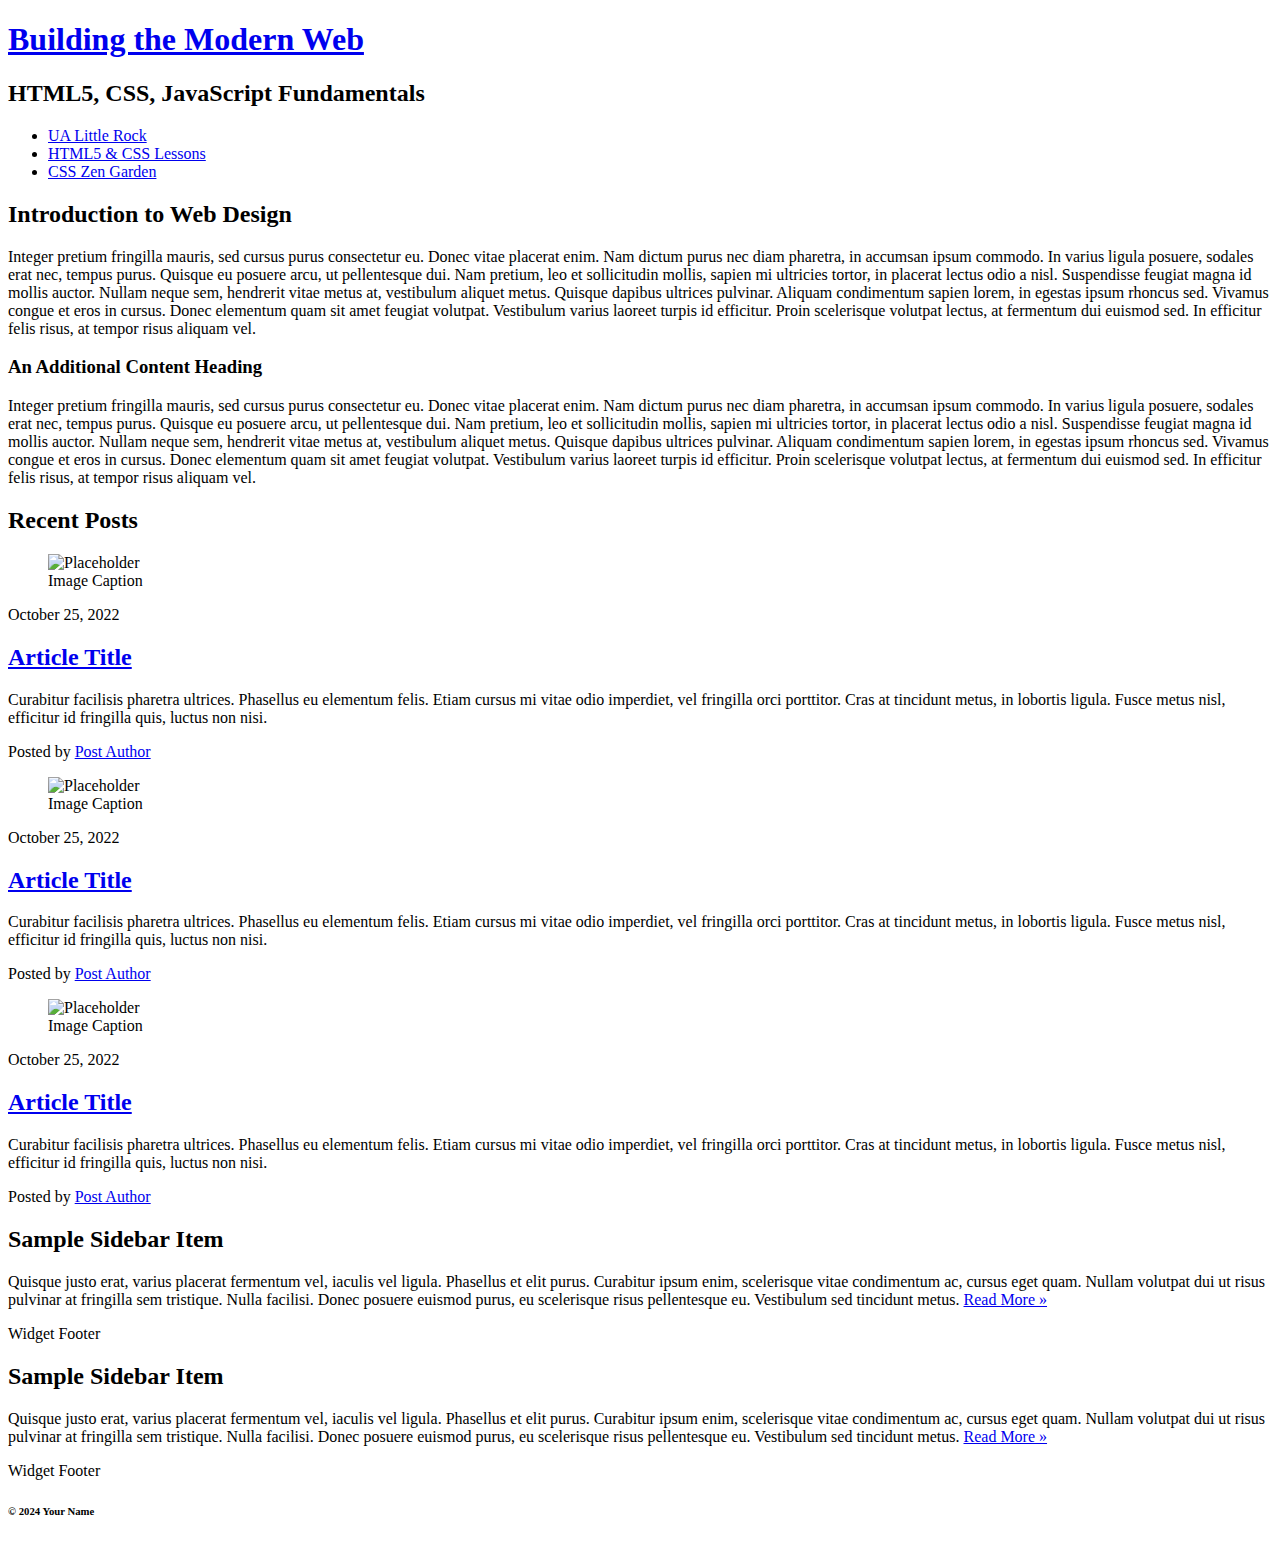
==== css-demo/index.html @ 3eb545f5 "changed css demo link" ====
<!DOCTYPE html>
<html lang="en">
<head>
  <title>Web Technologies - CSS Demo</title>
  <meta charset="UTF-8">
  <meta name="description" content="Keyword rich narrative on site purpose">
  <meta name="author" content="Kamille Marcon">
</head>
<body>
  <main>
    <header role="banner" class="primary">
      <div class="hgroup">
        <h1><a href="index.html">Building the Modern Web</a></h1>
        <h2>HTML5, CSS, JavaScript Fundamentals</h2>
      </div>
      <nav role="navigation">
        <ul>
          <li><a href="https://ualr.edu/">UA Little Rock</a></li>
          <li><a href="http://learn.shayhowe.com/html-css/getting-to-know-html/">HTML5 & CSS Lessons</a></li>
          <li><a href="http://www.csszengarden.com/">CSS Zen Garden</a></li>
        </ul>
      </nav>
    </header>
    <section id="content" class="container">
      <h2>Introduction to Web Design</h2>
      <p>Integer pretium fringilla mauris, sed cursus purus consectetur eu. Donec vitae placerat enim. Nam dictum purus nec diam pharetra, in accumsan ipsum commodo. In varius ligula posuere, sodales erat nec, tempus purus. Quisque eu posuere arcu, ut pellentesque
        dui. Nam pretium, leo et sollicitudin mollis, sapien mi ultricies tortor, in placerat lectus odio a nisl. Suspendisse feugiat magna id mollis auctor. Nullam neque sem, hendrerit vitae metus at, vestibulum aliquet metus. Quisque dapibus ultrices
        pulvinar. Aliquam condimentum sapien lorem, in egestas ipsum rhoncus sed. Vivamus congue et eros in cursus. Donec elementum quam sit amet feugiat volutpat. Vestibulum varius laoreet turpis id efficitur. Proin scelerisque volutpat lectus, at fermentum
        dui euismod sed. In efficitur felis risus, at tempor risus aliquam vel.</p>
      <h3>An Additional Content Heading</h3>
      <p>Integer pretium fringilla mauris, sed cursus purus consectetur eu. Donec vitae placerat enim. Nam dictum purus nec diam pharetra, in accumsan ipsum commodo. In varius ligula posuere, sodales erat nec, tempus purus. Quisque eu posuere arcu, ut pellentesque
        dui. Nam pretium, leo et sollicitudin mollis, sapien mi ultricies tortor, in placerat lectus odio a nisl. Suspendisse feugiat magna id mollis auctor. Nullam neque sem, hendrerit vitae metus at, vestibulum aliquet metus. Quisque dapibus ultrices
        pulvinar. Aliquam condimentum sapien lorem, in egestas ipsum rhoncus sed. Vivamus congue et eros in cursus. Donec elementum quam sit amet feugiat volutpat. Vestibulum varius laoreet turpis id efficitur. Proin scelerisque volutpat lectus, at fermentum
        dui euismod sed. In efficitur felis risus, at tempor risus aliquam vel.</p>
    </section>
    <section id="blog" class="container">
      <h2>Recent Posts</h2>
      <article class="post">
        <figure>
          <img src="https://via.placeholder.com/300x200" alt="Placeholder">
          <figcaption>Image Caption</figcaption>
        </figure>
        <header>
          <time class="post-date" datetime="2022-10-25">October 25, 2022</time>
          <h2> <a href="#" rel="bookmark" title="link to this post">Article Title</a> </h2>
        </header>
        <div class="post-content">
          <p>Curabitur facilisis pharetra ultrices. Phasellus eu elementum felis. Etiam cursus mi vitae odio imperdiet, vel fringilla orci porttitor. Cras at tincidunt metus, in lobortis ligula. Fusce metus nisl, efficitur id fringilla quis, luctus non nisi.
          </p>
        </div>
        <footer class="post-meta"> Posted by <a href="#">Post Author</a></footer>
      </article>
      <article class="post">
        <figure>
          <img src="https://via.placeholder.com/300x200" alt="Placeholder">
          <figcaption>Image Caption</figcaption>
        </figure>
        <header>
          <time class="post-date" datetime="2022-10-25">October 25, 2022</time>
          <h2> <a href="#" rel="bookmark" title="link to this post">Article Title</a> </h2>
        </header>
        <div class="post-content">
          <p>Curabitur facilisis pharetra ultrices. Phasellus eu elementum felis. Etiam cursus mi vitae odio imperdiet, vel fringilla orci porttitor. Cras at tincidunt metus, in lobortis ligula. Fusce metus nisl, efficitur id fringilla quis, luctus non nisi.
          </p>
        </div>
        <footer class="post-meta"> Posted by <a href="#">Post Author</a></footer>
      </article>
      <article class="post">
        <figure>
          <img src="https://via.placeholder.com/300x200" alt="Placeholder">
          <figcaption>Image Caption</figcaption>
        </figure>
        <header>
          <time class="post-date" datetime="2022-10-25">October 25, 2022</time>
          <h2> <a href="#" rel="bookmark" title="link to this post">Article Title</a> </h2>
        </header>
        <div class="post-content">
          <p>Curabitur facilisis pharetra ultrices. Phasellus eu elementum felis. Etiam cursus mi vitae odio imperdiet, vel fringilla orci porttitor. Cras at tincidunt metus, in lobortis ligula. Fusce metus nisl, efficitur id fringilla quis, luctus non nisi.
          </p>
        </div>
        <footer class="post-meta"> Posted by <a href="#">Post Author</a></footer>
      </article>
    </section>
    <aside role="complementary">
      <div class="container">
        <article class="widget">
          <header>
            <h2>Sample Sidebar Item </h2>
          </header>
          <p>Quisque justo erat, varius placerat fermentum vel, iaculis vel ligula. Phasellus et elit purus. Curabitur ipsum enim, scelerisque vitae condimentum ac, cursus eget quam. Nullam volutpat dui ut risus pulvinar at fringilla sem tristique. Nulla facilisi.
            Donec posuere euismod purus, eu scelerisque risus pellentesque eu. Vestibulum sed tincidunt metus. <a href="#">Read More &raquo;</a></p>
          <footer>Widget Footer</footer>
        </article>
        <article class="widget">
          <header>
            <h2>Sample Sidebar Item </h2>
          </header>
          <p>Quisque justo erat, varius placerat fermentum vel, iaculis vel ligula. Phasellus et elit purus. Curabitur ipsum enim, scelerisque vitae condimentum ac, cursus eget quam. Nullam volutpat dui ut risus pulvinar at fringilla sem tristique. Nulla facilisi.
            Donec posuere euismod purus, eu scelerisque risus pellentesque eu. Vestibulum sed tincidunt metus. <a href="#">Read More &raquo;</a></p>
          <footer>Widget Footer</footer>
        </article>
      </div>
    </aside>
    <footer id="colophon" role="contentinfo">
      <h6>&copy; 2024 Your Name</h6>
    </footer>
  </main>
</body>

</html>
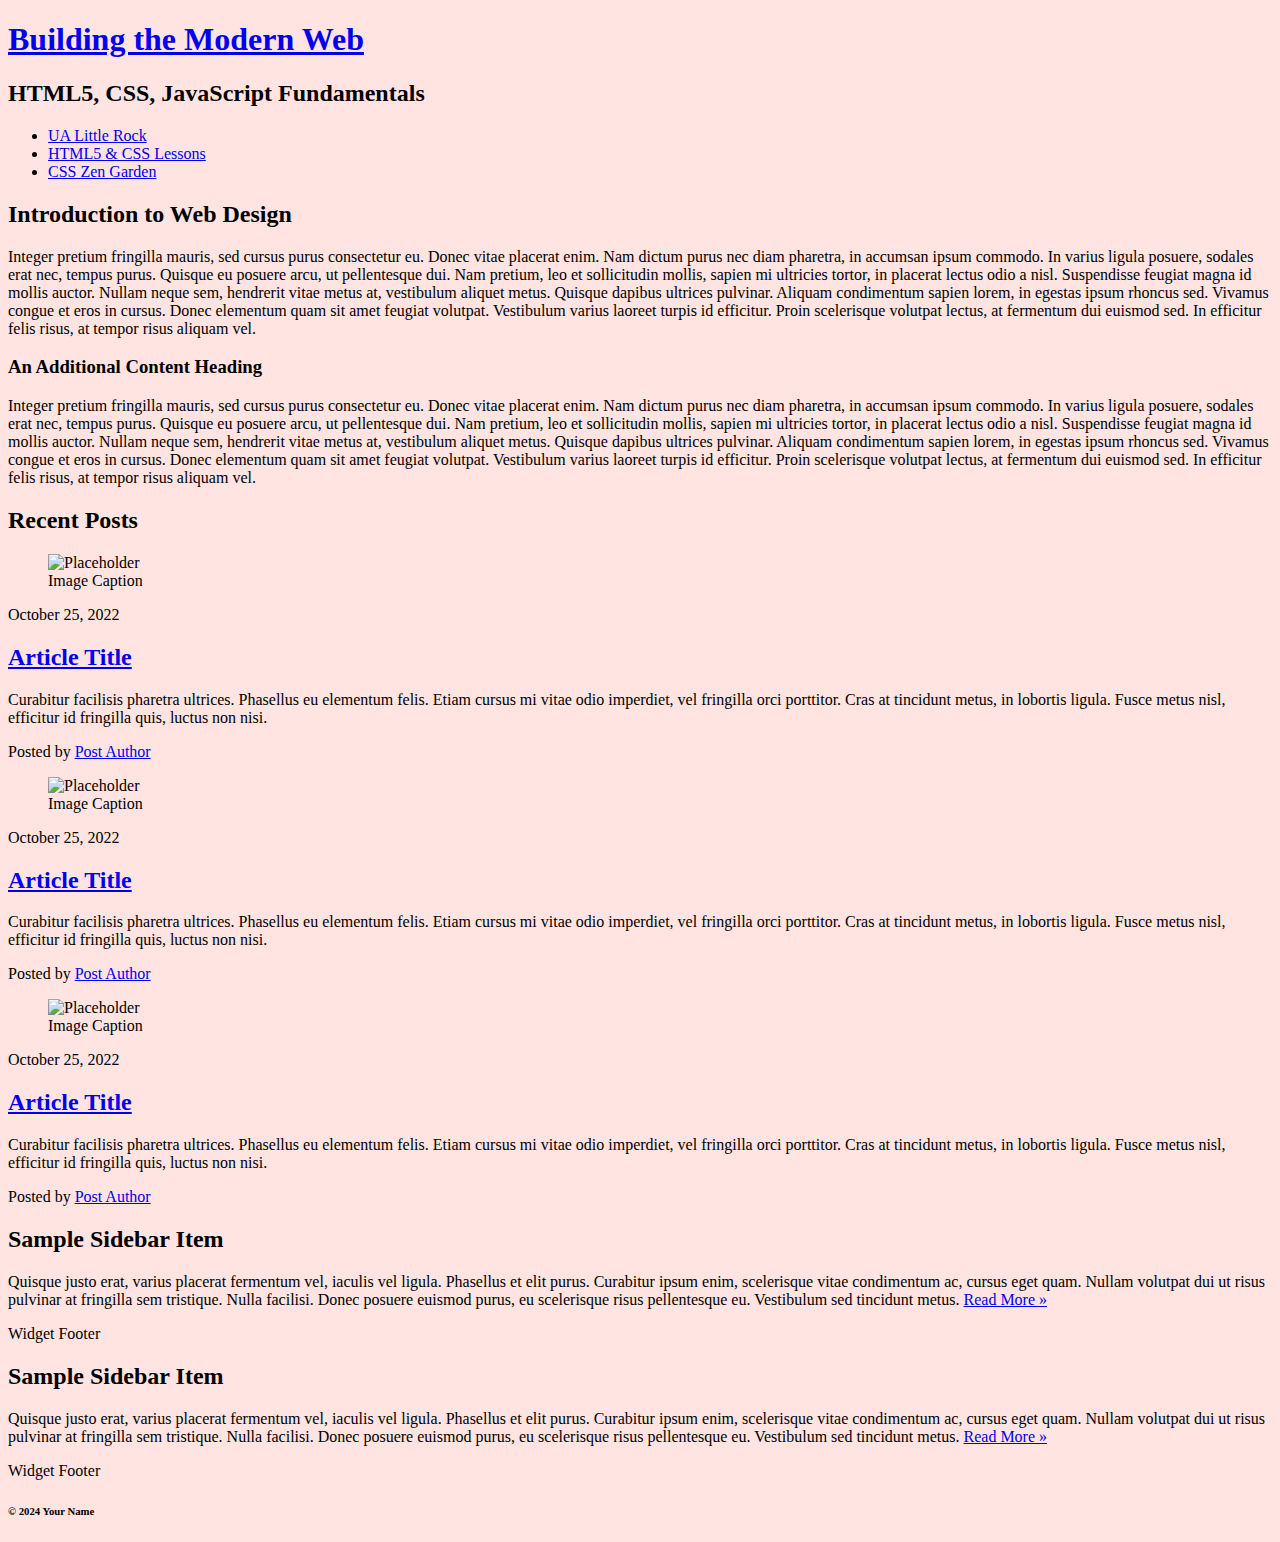
==== commit c79ace06: "added background color to css demo" ====
--- a/css-demo/index.html
+++ b/css-demo/index.html
@@ -5,6 +5,7 @@
   <meta charset="UTF-8">
   <meta name="description" content="Keyword rich narrative on site purpose">
   <meta name="author" content="Kamille Marcon">
+  <link href="assets/css/style.css" rel="stylesheet">
 </head>
 <body>
   <main>
--- a/css-demo/assets/css/style.css
+++ b/css-demo/assets/css/style.css
@@ -0,0 +1,3 @@
+body{
+ background-color:mistyrose;   
+}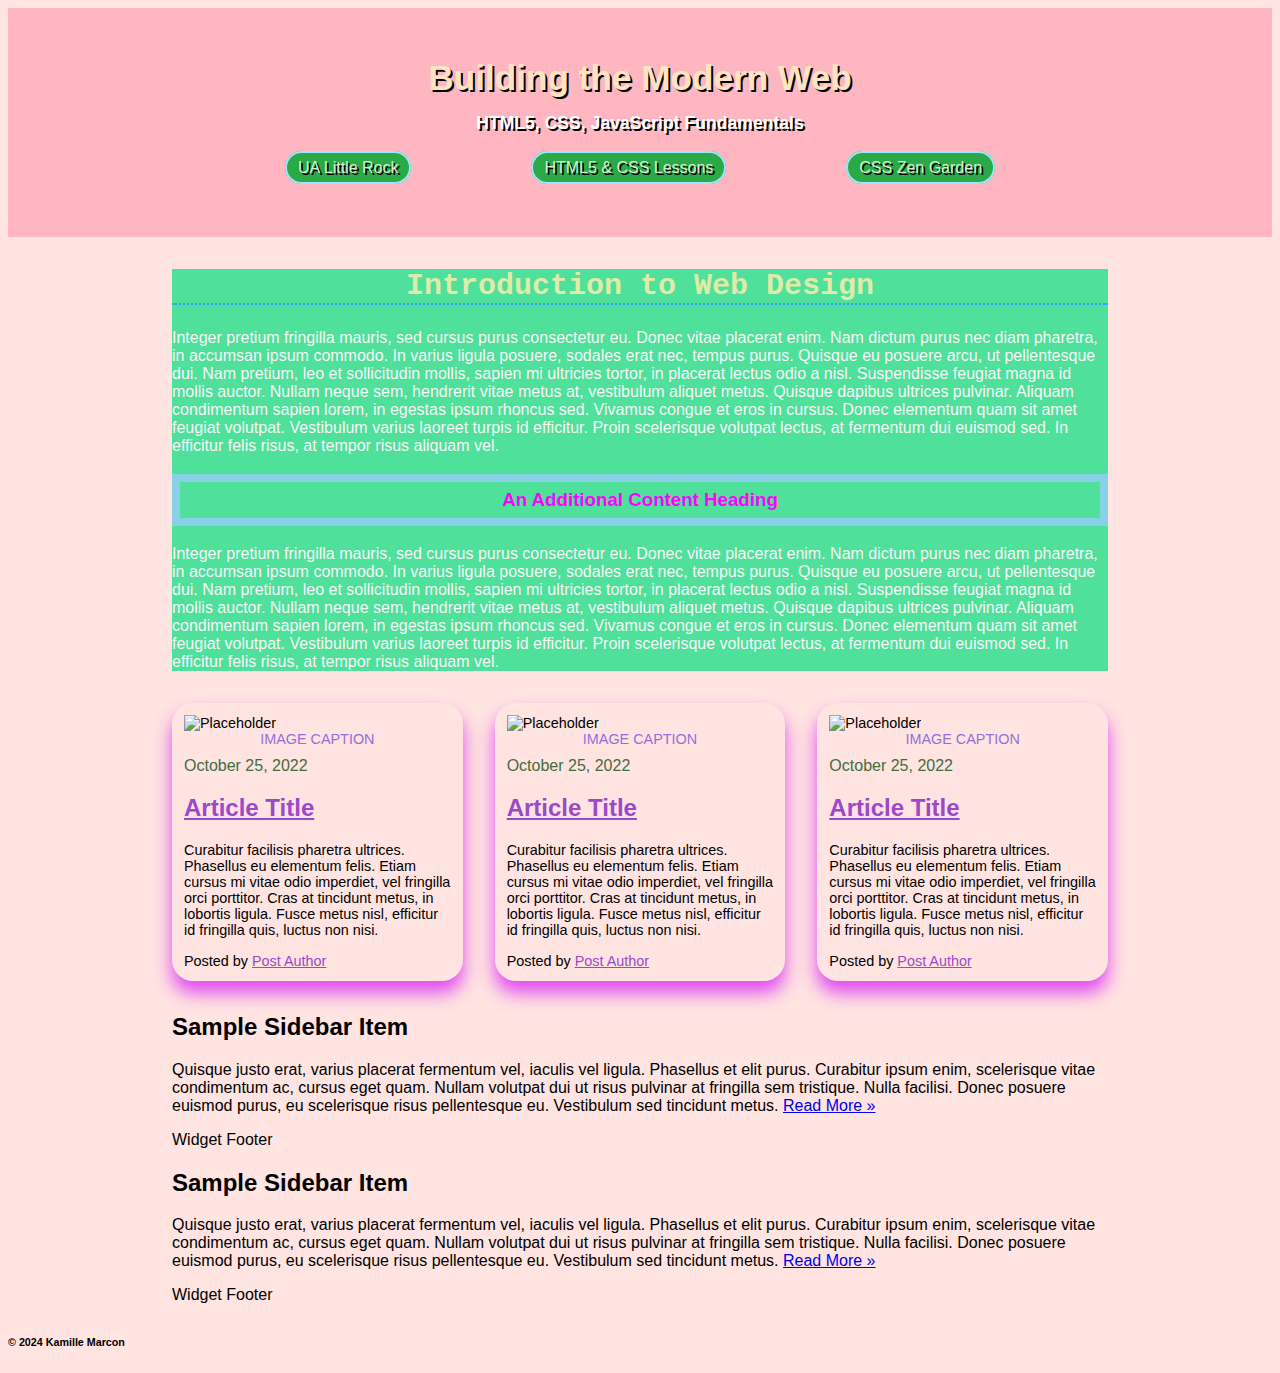
==== commit fe05d5ef: "edited html in css diner" ====
--- a/css-demo/index.html
+++ b/css-demo/index.html
@@ -35,7 +35,7 @@
         dui euismod sed. In efficitur felis risus, at tempor risus aliquam vel.</p>
     </section>
     <section id="blog" class="container">
-      <h2>Recent Posts</h2>
+      <!-----------<h2>Recent Posts</h2>----------->
       <article class="post">
         <figure>
           <img src="https://via.placeholder.com/300x200" alt="Placeholder">
@@ -103,7 +103,7 @@
       </div>
     </aside>
     <footer id="colophon" role="contentinfo">
-      <h6>&copy; 2024 Your Name</h6>
+      <h6>&copy; 2024 Kamille Marcon</h6>
     </footer>
   </main>
 </body>
--- a/css-demo/assets/css/style.css
+++ b/css-demo/assets/css/style.css
@@ -1,3 +1,270 @@
+/* ---- CSS Demo ---- */ 
 body{
  background-color:mistyrose;   
+}
+
+/* ------- Box Sizing -------- */
+
+html {
+    box-sizing: border-box;
+}
+*,
+*:before,
+*:after {
+    box-sizing: inherit;
+}
+
+/* ----- Responsive Images ------ */
+
+img{
+    max-width: 100%;
+}
+
+
+/* ----- Utility Classes ------ */
+
+.container{
+    max-width: 936px;
+    width: 90vw;
+    margin:32px auto;
+}
+
+
+/* ----- Global Styles ------ */
+
+body{
+font-family:'Franklin Gothic Medium', 'Arial Narrow', Arial, sans-serif;    
+}
+
+header.primary{
+background-color:lightpink;
+color:white;
+text-align:center; 
+text-shadow:2px 2px #000000;
+padding:35px;
+}
+
+header.primary h1{
+    font-size: 2.2rem;
+    margin:15px 0 0;
+
+}
+
+header.primary h1 a{
+    color:bisque;
+    text-decoration:none;
+}
+
+header.primary h2 {
+    font-size: 1.1rem;
+}
+
+header.primary nav{
+    max-width:950px;
+    margin: 25px auto;
+}
+
+header.primary ul {
+    padding:0;
+    display:flex;
+    flex-direction: row;
+    justify-content: space-evenly;
+}
+
+header.primary ul li{
+    list-style-type:none
+}
+
+header.primary nav a{
+    color:rgb(207, 243, 207);
+    text-decoration:none;
+    background-color:rgba(19, 167, 56, 0.9);    
+    padding:6px 11px; 
+    border-radius: 17px;
+    border: 2px solid #98e8fc;
+    transition:2s;
+}
+
+header.primary nav a:hover{
+    background-color:rgb(121, 102, 216,0.7)
+    }
+
+#content {
+    color:rgb(247, 247, 247);
+    background-color:rgb(79, 224, 156);
+}
+#content h2{
+    color:rgb(223, 235, 169);
+    font-family:"Lucida Console", "Courier New", monospace;
+    font-size:30px;
+    text-align:center;
+    border-bottom: 2px dotted rgb(43, 156, 248);
+}
+
+#content h3{
+    color:fuchsia;
+    border:8px solid #88d1e7;
+    padding:6.8px;
+    text-align:center;
+
+}
+
+#blog{
+  display:flex; 
+  flex-direction:row;
+  justify-content:space-around;
+  gap:2rem;
+}
+
+#blog .post{
+box-shadow: 0 12px 18px
+rgba(211, 16, 250, 0.726);
+padding:12px;
+border-radius:21px;
+font-size:.9rem;
+transition:.2s;
+}
+
+#blog figure{
+    margin:0;
+
+}
+
+#blog figcaption{
+    text-transform:uppercase;
+    font-size:.9rem;
+    text-align:center;
+    color:mediumpurple;
+}
+
+#blog header{
+    padding-top:10px;
+    font-size:1rem;
+    color:rgb(66, 109, 63);
+}
+
+blog header h2{
+    margin:0;
+}
+
+#blog a{
+    color:rgb(155, 73, 202);
+}
+
+#blog .post:hover{
+    box-shadow: 0 8px 16px rgba(25, 218, 128, 0.6);
+}
+
+
+
+
+
+
+
+
+
+
+
+
+
+
+
+
+
+
+
+
+
+
+
+
+
+
+
+
+
+
+
+
+
+
+
+
+
+
+
+
+
+
+
+
+
+
+
+
+
+
+
+
+
+
+
+
+
+
+
+
+
+
+
+
+
+
+
+
+
+
+
+
+
+
+
+
+
+
+
+
+
+
+
+
+
+
+
+
+
+
+
+
+
+
+
+
+    @media screen and (max-width:600px) {
+    header.primary ul {
+       flex-direction: column;
+       gap:30px;
+       max-width: 265px;
+       margin: auto;
+    }
+
+header.primary nav a {
+    display:block;
+}
+
+
+
+
+  
+    
 }